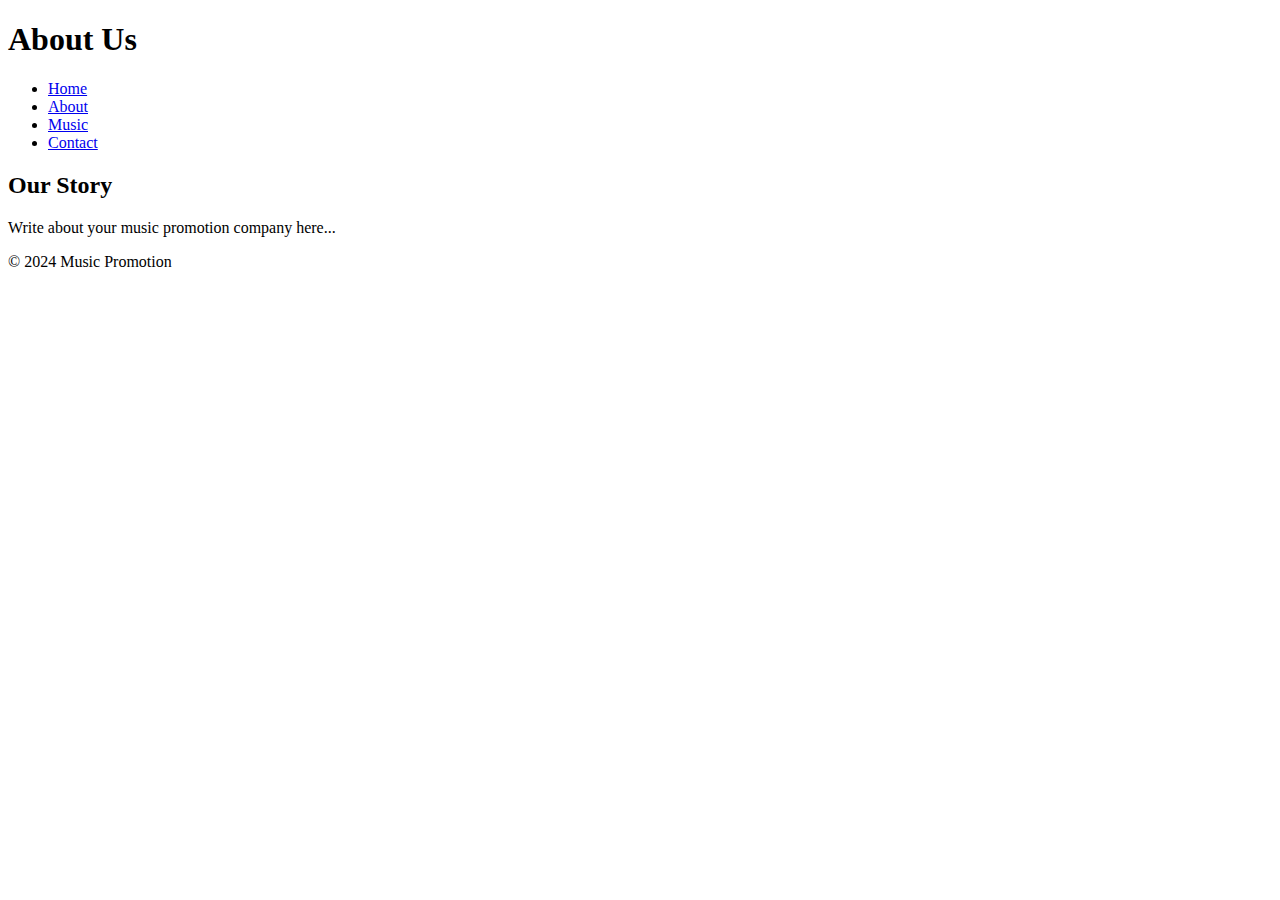
==== about.html @ be92a08a "about.html" ====
<!DOCTYPE html>
<html lang="en">
<head>
    <meta charset="UTF-8">
    <meta name="viewport" content="width=device-width, initial-scale=1.0">
    <link rel="stylesheet" href="styles.css">
    <title>About Us</title>
</head>
<body>
    <header>
        <h1>About Us</h1>
        <nav>
            <ul>
                <li><a href="index.html">Home</a></li>
                <li><a href="about.html">About</a></li>
                <li><a href="music.html">Music</a></li>
                <li><a href="contact.html">Contact</a></li>
            </ul>
        </nav>
    </header>
    <section class="main-content">
        <h2>Our Story</h2>
        <p>Write about your music promotion company here...</p>
    </section>
    <footer>
        <p>&copy; 2024 Music Promotion</p>
    </footer>
</body>
</html>
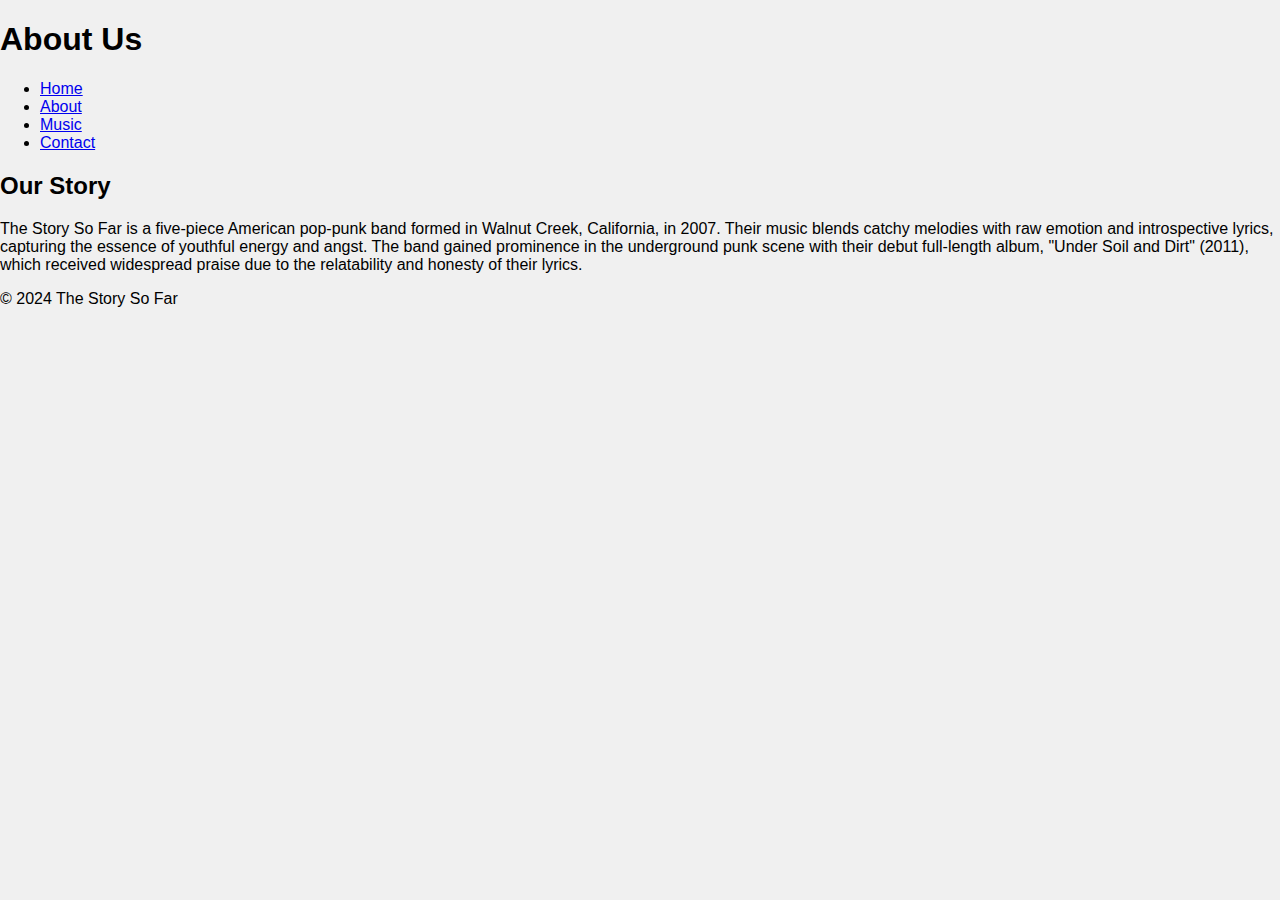
==== commit 53bbdc4c: "Update about.html" ====
--- a/about.html
+++ b/about.html
@@ -20,10 +20,10 @@
     </header>
     <section class="main-content">
         <h2>Our Story</h2>
-        <p>Write about your music promotion company here...</p>
+        <p>The Story So Far is a five-piece American pop-punk band formed in Walnut Creek, California, in 2007. Their music blends catchy melodies with raw emotion and introspective lyrics, capturing the essence of youthful energy and angst. The band gained prominence in the underground punk scene with their debut full-length album, "Under Soil and Dirt" (2011), which received widespread praise due to the relatability and honesty of their lyrics.</p>
     </section>
     <footer>
-        <p>&copy; 2024 Music Promotion</p>
+        <p>&copy; 2024 The Story So Far</p>
     </footer>
 </body>
 </html>
--- a/styles.css
+++ b/styles.css
@@ -0,0 +1,77 @@
+
+/* Setting default font and background color */
+body {
+    background-color: #f0f0f0; /* Grey background color */
+    font-family: Arial, sans-serif; /* Default font family */
+    margin: 0; /* Remove default margin */
+    padding: 0; /* Remove default padding */
+}
+
+/* Header styles */
+.header {
+    background-color: #ccc;
+    color: #f0f0f0;
+    padding: 20px 0;
+    text-align: center;
+}
+
+.header h1 {
+    margin: 0;
+    font-size: 2em;
+}
+
+/* Navigation styles */
+.navbar {
+    background-color: #ccc;
+    padding: 10px 0;
+}
+
+.navbar ul {
+    list-style-type: none;
+    text-align: center;
+}
+
+.navbar ul li {
+    display: inline;
+    margin-right: 20px;
+}
+
+.navbar ul li a {
+    color: #f0f0f0;
+    text-decoration: none;
+    font-size: 1.2em;
+}
+
+.navbar ul li a:hover {
+    text-decoration: underline;
+}
+
+/* Main content styles */
+.container {
+    width: 80%;
+    margin: 20px auto;
+    padding: 20px;
+    background-color: #fff;
+    border-radius: 10px;
+    box-shadow: 0 0 10px rgba(0, 0, 0, 0.1);
+}
+
+.container h2 {
+    margin-bottom: 20px;
+}
+
+.container p {
+    line-height: 1.5;
+}
+
+/* Footer styles */
+.footer {
+    background-color: #333;
+    color: #fff;
+    text-align: center;
+    padding: 20px 0;
+}
+
+.footer p {
+    margin: 0;
+}
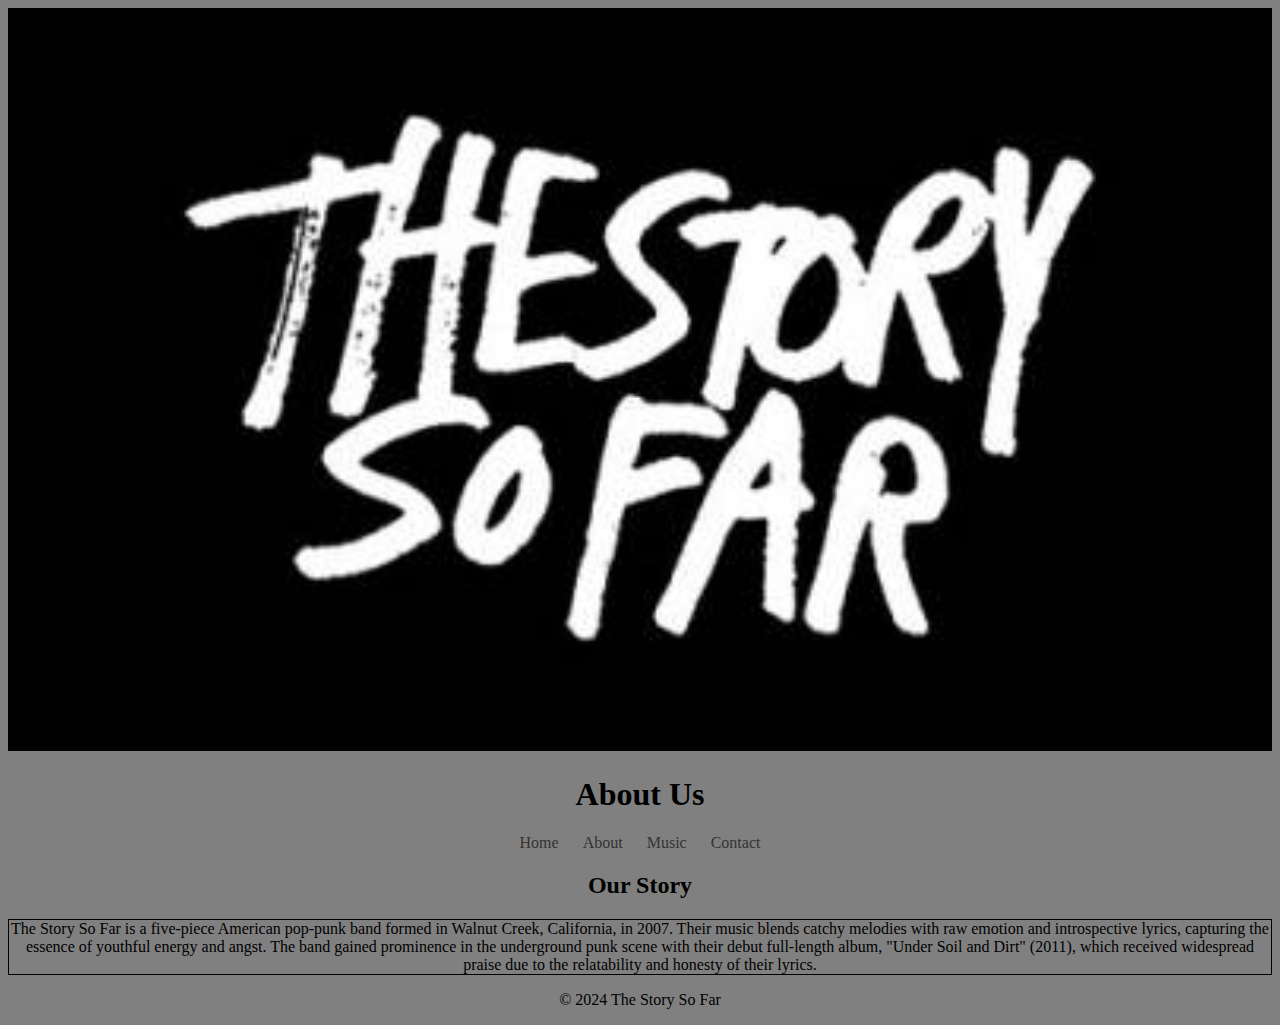
==== commit 3bc72626: "Update about.html" ====
--- a/about.html
+++ b/about.html
@@ -7,6 +7,7 @@
     <title>About Us</title>
 </head>
 <body>
+    <img src="story so far logo.jpeg" alt="Banner Image" style="width: 100%; height: auto;">
     <header>
         <h1>About Us</h1>
         <nav>
@@ -19,8 +20,8 @@
         </nav>
     </header>
     <section class="main-content">
-        <h2>Our Story</h2>
-        <p>The Story So Far is a five-piece American pop-punk band formed in Walnut Creek, California, in 2007. Their music blends catchy melodies with raw emotion and introspective lyrics, capturing the essence of youthful energy and angst. The band gained prominence in the underground punk scene with their debut full-length album, "Under Soil and Dirt" (2011), which received widespread praise due to the relatability and honesty of their lyrics.</p>
+        <h2><strong>Our Story</strong></h2>
+        <p style="border: 1px solid black;">The Story So Far is a five-piece American pop-punk band formed in Walnut Creek, California, in 2007. Their music blends catchy melodies with raw emotion and introspective lyrics, capturing the essence of youthful energy and angst. The band gained prominence in the underground punk scene with their debut full-length album, "Under Soil and Dirt" (2011), which received widespread praise due to the relatability and honesty of their lyrics.</p>
     </section>
     <footer>
         <p>&copy; 2024 The Story So Far</p>
--- a/styles.css
+++ b/styles.css
@@ -1,77 +1,54 @@
 
-/* Setting default font and background color */
 body {
-    background-color: #f0f0f0; /* Grey background color */
-    font-family: Arial, sans-serif; /* Default font family */
-    margin: 0; /* Remove default margin */
-    padding: 0; /* Remove default padding */
-}
-
-/* Header styles */
-.header {
-    background-color: #ccc;
-    color: #f0f0f0;
-    padding: 20px 0;
+    color: black;
+    background-color: grey;
     text-align: center;
 }
 
-.header h1 {
-    margin: 0;
-    font-size: 2em;
-}
 
-/* Navigation styles */
-.navbar {
-    background-color: #ccc;
-    padding: 10px 0;
-}
-
-.navbar ul {
-    list-style-type: none;
+h1, h2, h3, p {
+    color: black;
+    background-color: grey; 
     text-align: center;
 }
 
-.navbar ul li {
-    display: inline;
-    margin-right: 20px;
+
+.black-border {
+  border: 2px solid #000; 
+  padding: 5px; 
 }
 
-.navbar ul li a {
-    color: #f0f0f0;
-    text-decoration: none;
-    font-size: 1.2em;
+.button {
+  display: inline-block;
+  padding: 10px 20px;
+  text-decoration: none;
+  background-color: #007bff;
+  color: #fff;
+  border: none;
+  border-radius: 5px;
+  cursor: pointer;
+  transition: background-color 0.3s;
 }
 
-.navbar ul li a:hover {
-    text-decoration: underline;
+.button:hover {
+  background-color: #black;
 }
 
-/* Main content styles */
-.container {
-    width: 80%;
-    margin: 20px auto;
-    padding: 20px;
-    background-color: #fff;
-    border-radius: 10px;
-    box-shadow: 0 0 10px rgba(0, 0, 0, 0.1);
+nav ul {
+  list-style-type: none;
+  padding: 0;
 }
 
-.container h2 {
-    margin-bottom: 20px;
+nav ul li {
+  display: inline;
+  margin-right: 20px; 
 }
 
-.container p {
-    line-height: 1.5;
+nav ul li:last-child {
+  margin-right: 0; 
 }
 
-/* Footer styles */
-.footer {
-    background-color: #333;
-    color: #fff;
-    text-align: center;
-    padding: 20px 0;
+nav ul li a {
+  text-decoration: none;
+  color: #333; 
 }
-
-.footer p {
-    margin: 0;
-}
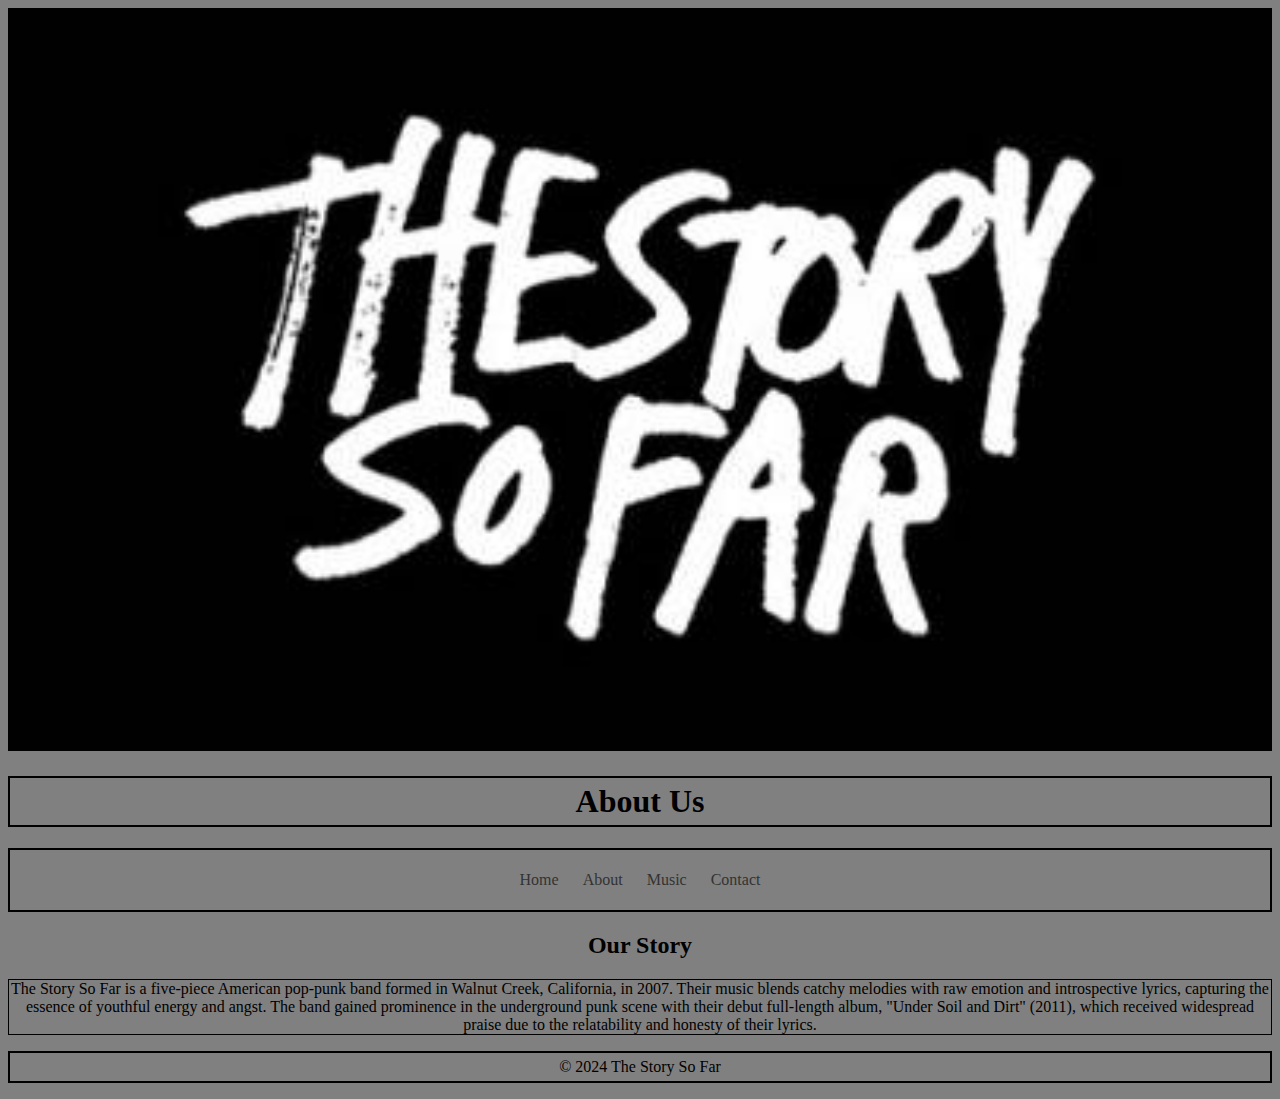
==== commit 5229661b: "Update about.html" ====
--- a/about.html
+++ b/about.html
@@ -9,8 +9,8 @@
 <body>
     <img src="story so far logo.jpeg" alt="Banner Image" style="width: 100%; height: auto;">
     <header>
-        <h1>About Us</h1>
-        <nav>
+        <h1 class="black-border">About Us</h1>
+        <nav class="black-border">
             <ul>
                 <li><a href="index.html">Home</a></li>
                 <li><a href="about.html">About</a></li>
@@ -24,7 +24,7 @@
         <p style="border: 1px solid black;">The Story So Far is a five-piece American pop-punk band formed in Walnut Creek, California, in 2007. Their music blends catchy melodies with raw emotion and introspective lyrics, capturing the essence of youthful energy and angst. The band gained prominence in the underground punk scene with their debut full-length album, "Under Soil and Dirt" (2011), which received widespread praise due to the relatability and honesty of their lyrics.</p>
     </section>
     <footer>
-        <p>&copy; 2024 The Story So Far</p>
+        <p class="black-border">&copy; 2024 The Story So Far</p>
     </footer>
 </body>
 </html>
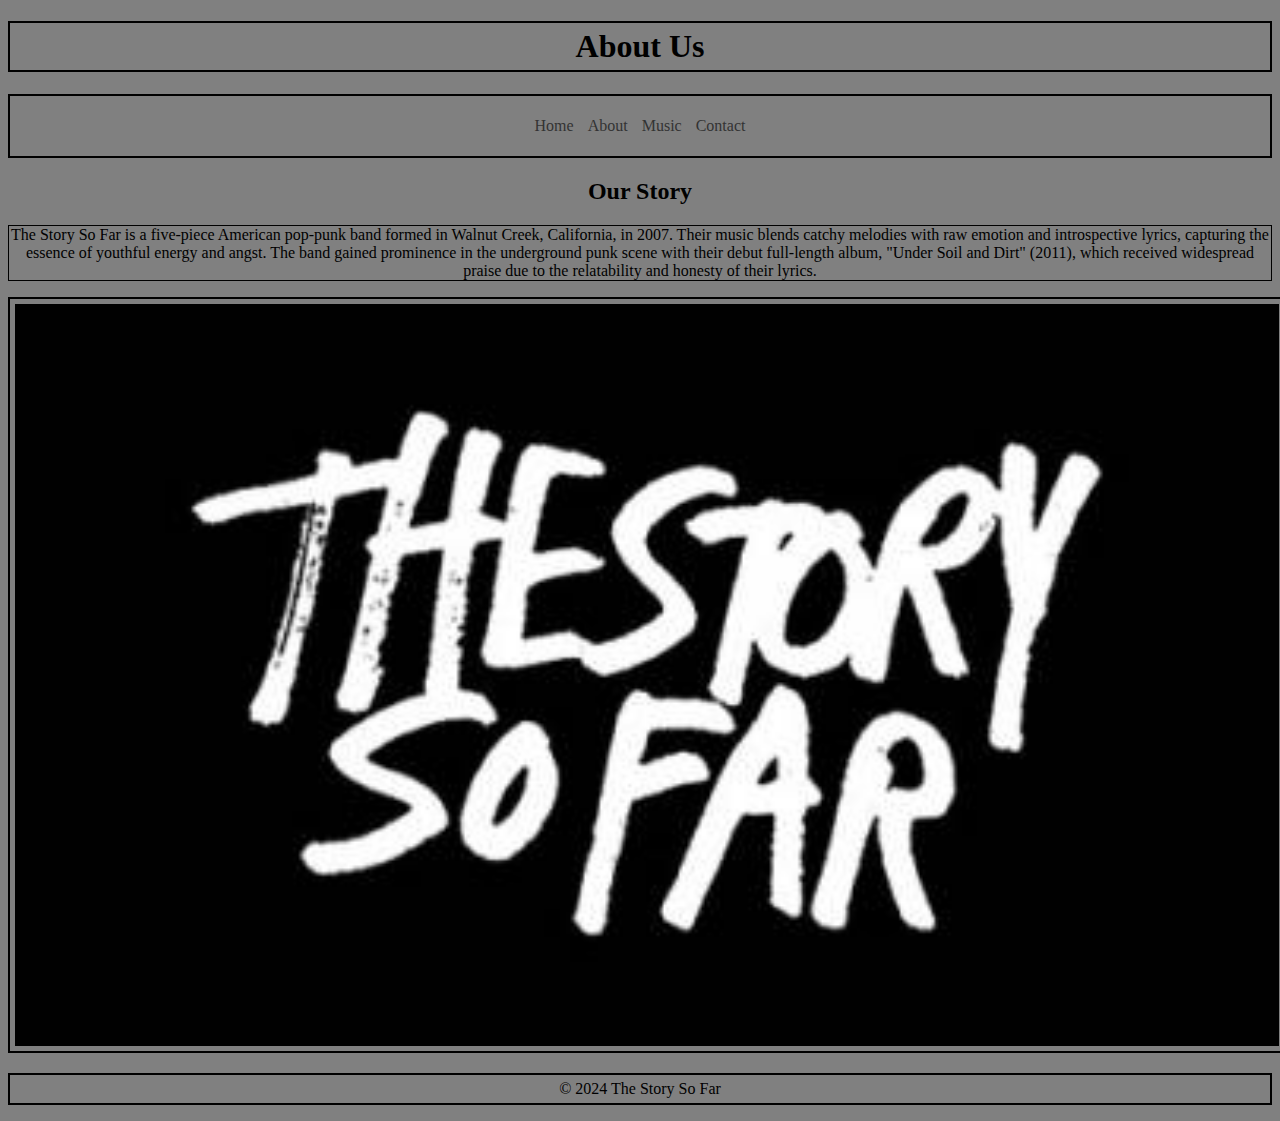
==== commit 919585bc: "Update about.html" ====
--- a/about.html
+++ b/about.html
@@ -7,7 +7,6 @@
     <title>About Us</title>
 </head>
 <body>
-    <img src="story so far logo.jpeg" alt="Banner Image" style="width: 100%; height: auto;">
     <header>
         <h1 class="black-border">About Us</h1>
         <nav class="black-border">
@@ -23,6 +22,7 @@
         <h2><strong>Our Story</strong></h2>
         <p style="border: 1px solid black;">The Story So Far is a five-piece American pop-punk band formed in Walnut Creek, California, in 2007. Their music blends catchy melodies with raw emotion and introspective lyrics, capturing the essence of youthful energy and angst. The band gained prominence in the underground punk scene with their debut full-length album, "Under Soil and Dirt" (2011), which received widespread praise due to the relatability and honesty of their lyrics.</p>
     </section>
+    <img src="story so far logo.jpeg" alt="Banner Image" style="width: 100%; height: auto;" class="black-border">
     <footer>
         <p class="black-border">&copy; 2024 The Story So Far</p>
     </footer>
--- a/styles.css
+++ b/styles.css
@@ -31,7 +31,7 @@
 }
 
 .button:hover {
-  background-color: #black;
+  background-color: #333;
 }
 
 nav ul {
@@ -41,7 +41,7 @@
 
 nav ul li {
   display: inline;
-  margin-right: 20px; 
+  margin-right: 10px; 
 }
 
 nav ul li:last-child {
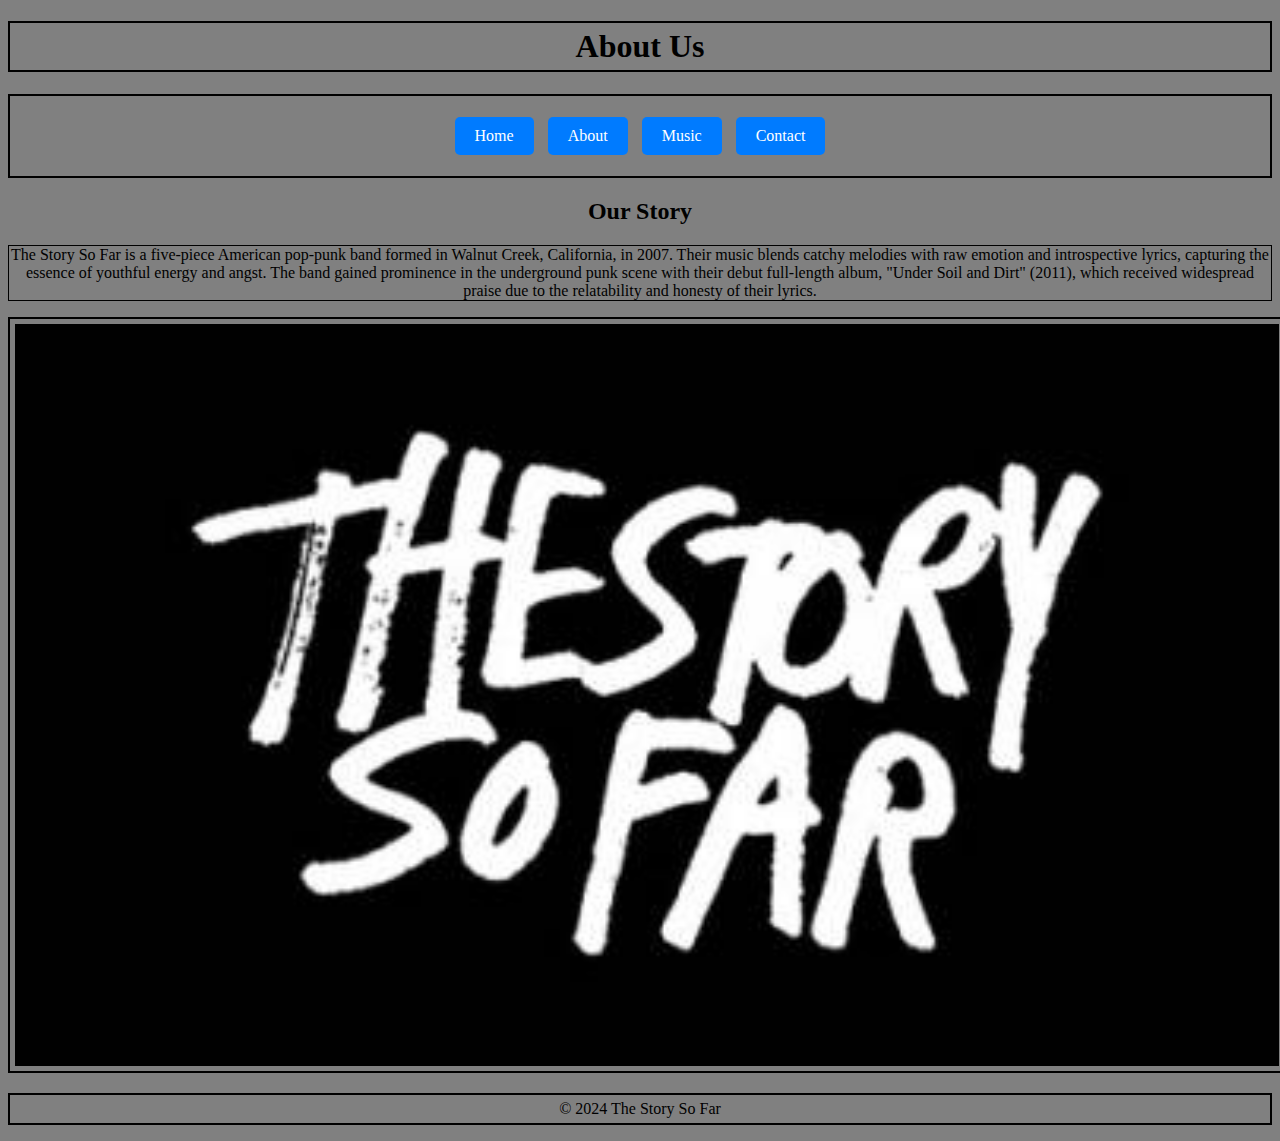
==== commit e4bc5664: "Update about.html" ====
--- a/about.html
+++ b/about.html
@@ -11,10 +11,10 @@
         <h1 class="black-border">About Us</h1>
         <nav class="black-border">
             <ul>
-                <li><a href="index.html">Home</a></li>
-                <li><a href="about.html">About</a></li>
-                <li><a href="music.html">Music</a></li>
-                <li><a href="contact.html">Contact</a></li>
+                <li><a href="index.html" class="button">Home</a></li>
+                <li><a href="about.html" class="button">About</a></li>
+                <li><a href="music.html" class="button">Music</a></li>
+                <li><a href="contact.html" class="button">Contact</a></li>
             </ul>
         </nav>
     </header>
--- a/styles.css
+++ b/styles.css
@@ -50,5 +50,19 @@
 
 nav ul li a {
   text-decoration: none;
+    
+.image-container {
+  display: inline-block;
+  border: 10px solid #ff69b4; 
+  border-radius: 20px; 
+  box-shadow: 0 0 20px rgba(0, 0, 0, 0.5);
+  overflow: hidden; 
+}
+
+img {
+  display: block;
+  width: 100%; 
+  height: auto; 
+}
   color: #333; 
 }
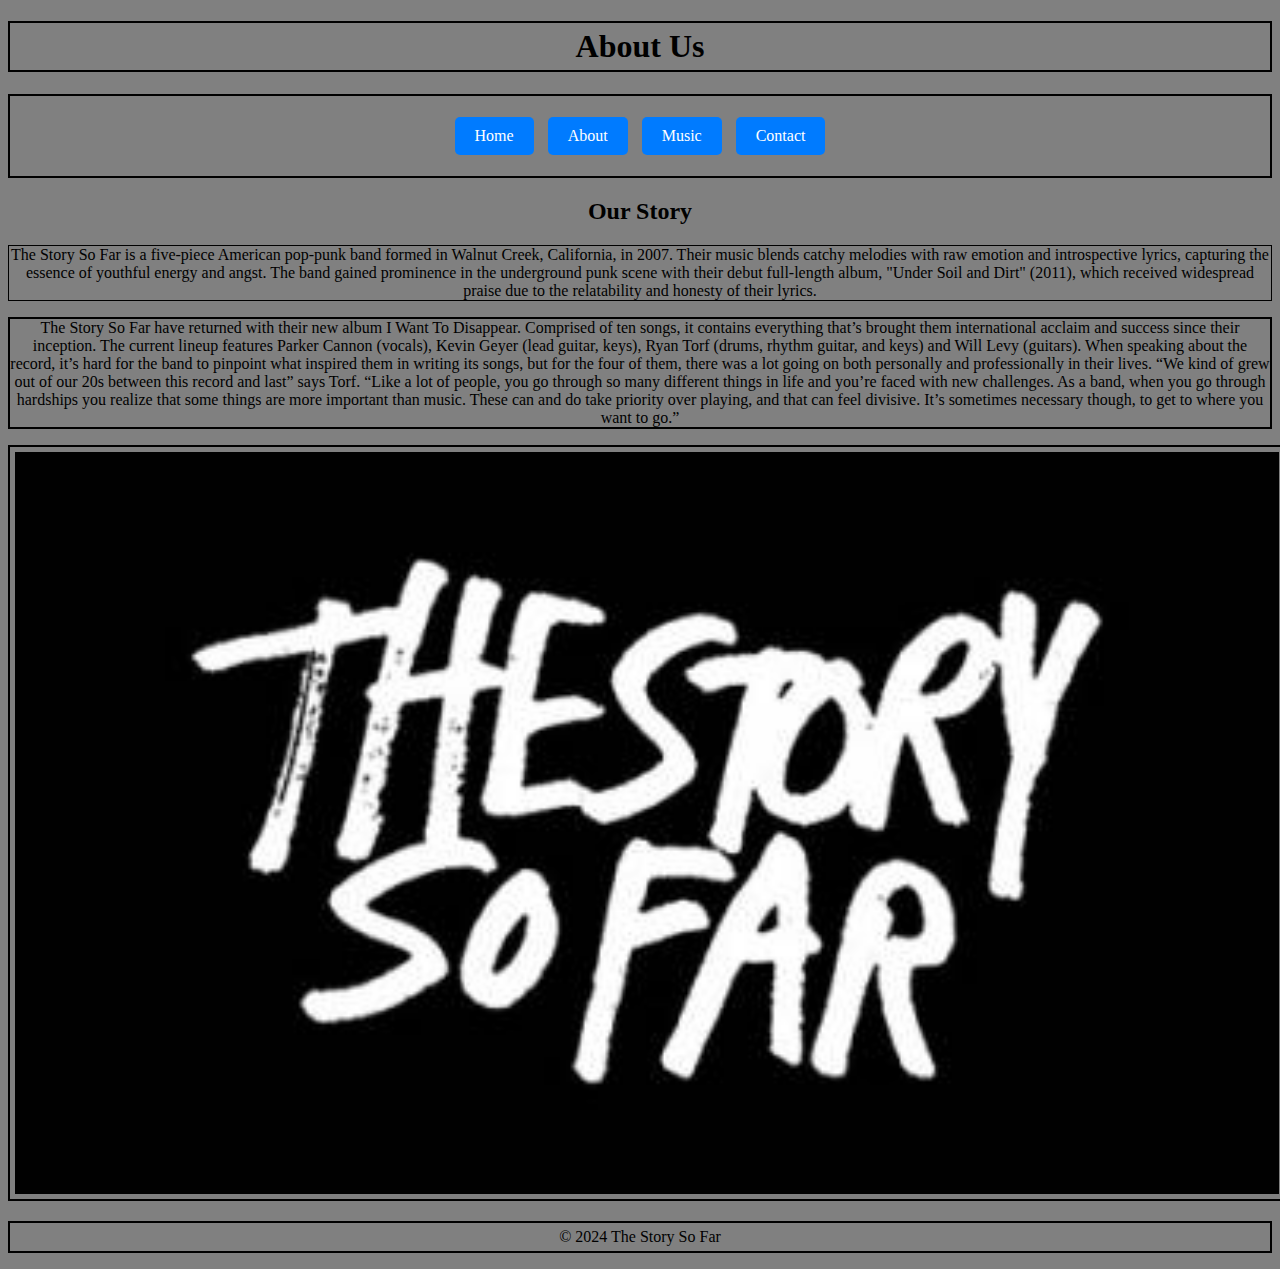
==== commit a86e1a26: "Update about.html" ====
--- a/about.html
+++ b/about.html
@@ -21,6 +21,7 @@
     <section class="main-content">
         <h2><strong>Our Story</strong></h2>
         <p style="border: 1px solid black;">The Story So Far is a five-piece American pop-punk band formed in Walnut Creek, California, in 2007. Their music blends catchy melodies with raw emotion and introspective lyrics, capturing the essence of youthful energy and angst. The band gained prominence in the underground punk scene with their debut full-length album, "Under Soil and Dirt" (2011), which received widespread praise due to the relatability and honesty of their lyrics.</p>
+        <p style="border: 2px solid black;">The Story So Far have returned with their new album I Want To Disappear. Comprised of ten songs, it contains everything that’s brought them international acclaim and success since their inception. The current lineup features Parker Cannon (vocals), Kevin Geyer (lead guitar, keys), Ryan Torf (drums, rhythm guitar, and keys) and Will Levy (guitars). When speaking about the record, it’s hard for the band to pinpoint what inspired them in writing its songs, but for the four of them, there was a lot going on both personally and professionally in their lives. “We kind of grew out of our 20s between this record and last” says Torf. “Like a lot of people, you go through so many different things in life and you’re faced with new challenges. As a band, when you go through hardships you realize that some things are more important than music. These can and do take priority over playing, and that can feel divisive. It’s sometimes necessary though, to get to where you want to go.”</p>
     </section>
     <img src="story so far logo.jpeg" alt="Banner Image" style="width: 100%; height: auto;" class="black-border">
     <footer>
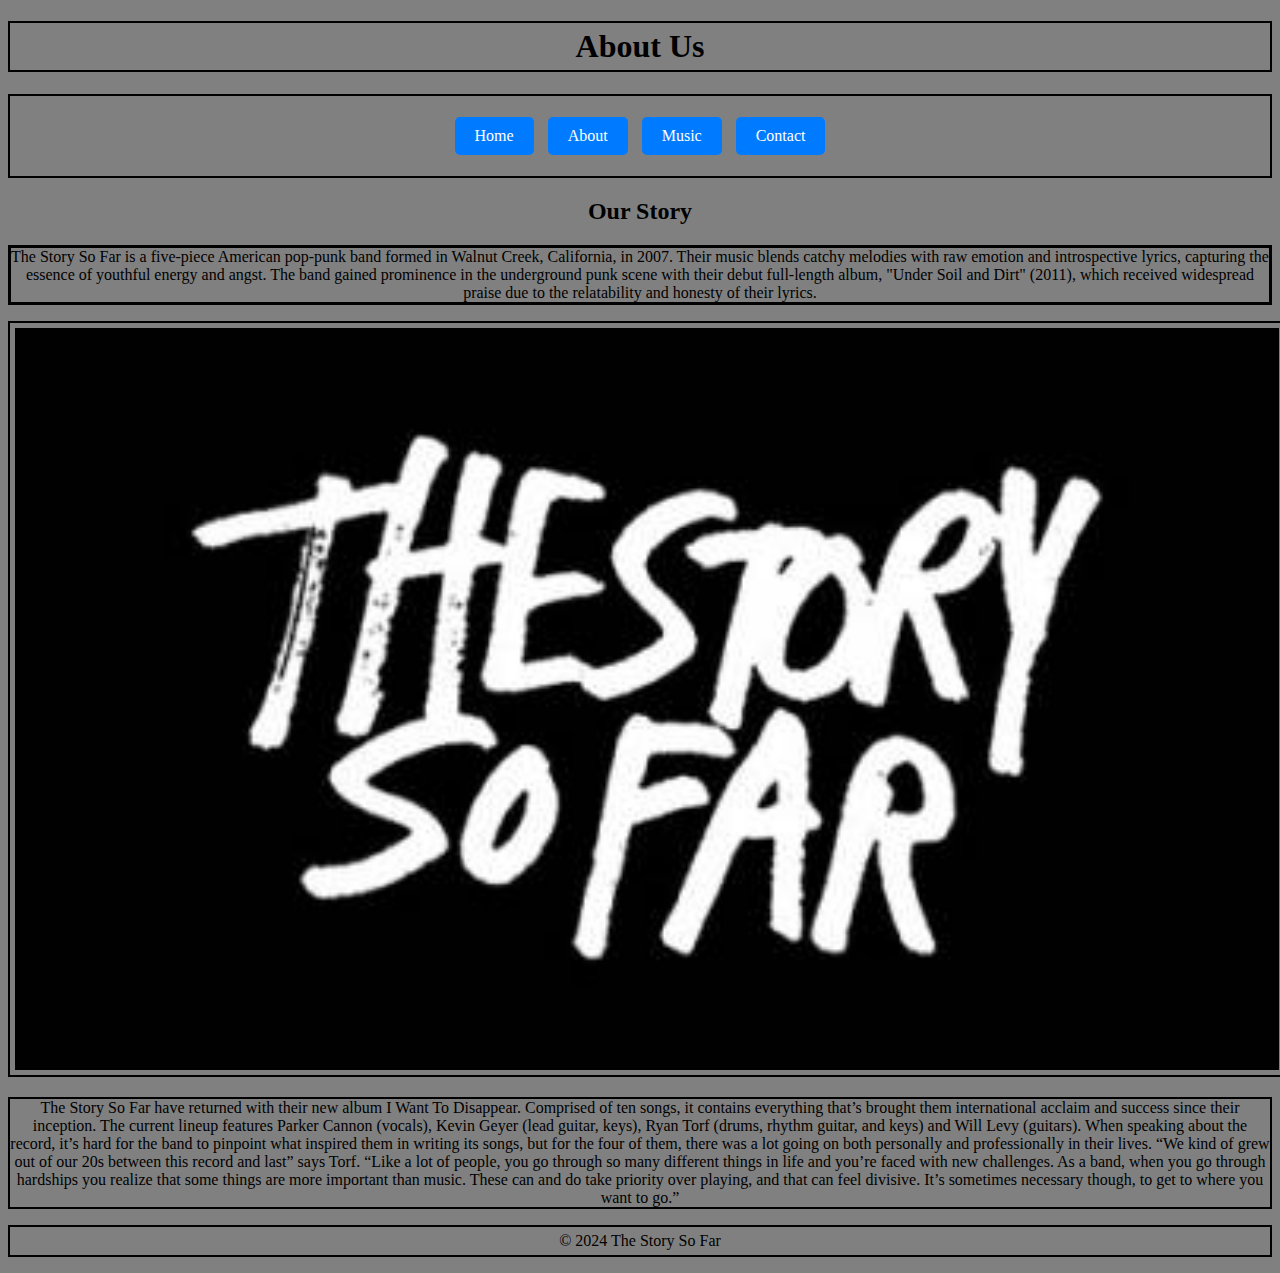
==== commit 35c126a5: "Update about.html" ====
--- a/about.html
+++ b/about.html
@@ -20,10 +20,10 @@
     </header>
     <section class="main-content">
         <h2><strong>Our Story</strong></h2>
-        <p style="border: 1px solid black;">The Story So Far is a five-piece American pop-punk band formed in Walnut Creek, California, in 2007. Their music blends catchy melodies with raw emotion and introspective lyrics, capturing the essence of youthful energy and angst. The band gained prominence in the underground punk scene with their debut full-length album, "Under Soil and Dirt" (2011), which received widespread praise due to the relatability and honesty of their lyrics.</p>
-        <p style="border: 2px solid black;">The Story So Far have returned with their new album I Want To Disappear. Comprised of ten songs, it contains everything that’s brought them international acclaim and success since their inception. The current lineup features Parker Cannon (vocals), Kevin Geyer (lead guitar, keys), Ryan Torf (drums, rhythm guitar, and keys) and Will Levy (guitars). When speaking about the record, it’s hard for the band to pinpoint what inspired them in writing its songs, but for the four of them, there was a lot going on both personally and professionally in their lives. “We kind of grew out of our 20s between this record and last” says Torf. “Like a lot of people, you go through so many different things in life and you’re faced with new challenges. As a band, when you go through hardships you realize that some things are more important than music. These can and do take priority over playing, and that can feel divisive. It’s sometimes necessary though, to get to where you want to go.”</p>
+        <p style="border: 3px solid black;">The Story So Far is a five-piece American pop-punk band formed in Walnut Creek, California, in 2007. Their music blends catchy melodies with raw emotion and introspective lyrics, capturing the essence of youthful energy and angst. The band gained prominence in the underground punk scene with their debut full-length album, "Under Soil and Dirt" (2011), which received widespread praise due to the relatability and honesty of their lyrics.</p>
     </section>
     <img src="story so far logo.jpeg" alt="Banner Image" style="width: 100%; height: auto;" class="black-border">
+    <p style="border: 2px solid black;">The Story So Far have returned with their new album I Want To Disappear. Comprised of ten songs, it contains everything that’s brought them international acclaim and success since their inception. The current lineup features Parker Cannon (vocals), Kevin Geyer (lead guitar, keys), Ryan Torf (drums, rhythm guitar, and keys) and Will Levy (guitars). When speaking about the record, it’s hard for the band to pinpoint what inspired them in writing its songs, but for the four of them, there was a lot going on both personally and professionally in their lives. “We kind of grew out of our 20s between this record and last” says Torf. “Like a lot of people, you go through so many different things in life and you’re faced with new challenges. As a band, when you go through hardships you realize that some things are more important than music. These can and do take priority over playing, and that can feel divisive. It’s sometimes necessary though, to get to where you want to go.”</p>
     <footer>
         <p class="black-border">&copy; 2024 The Story So Far</p>
     </footer>
